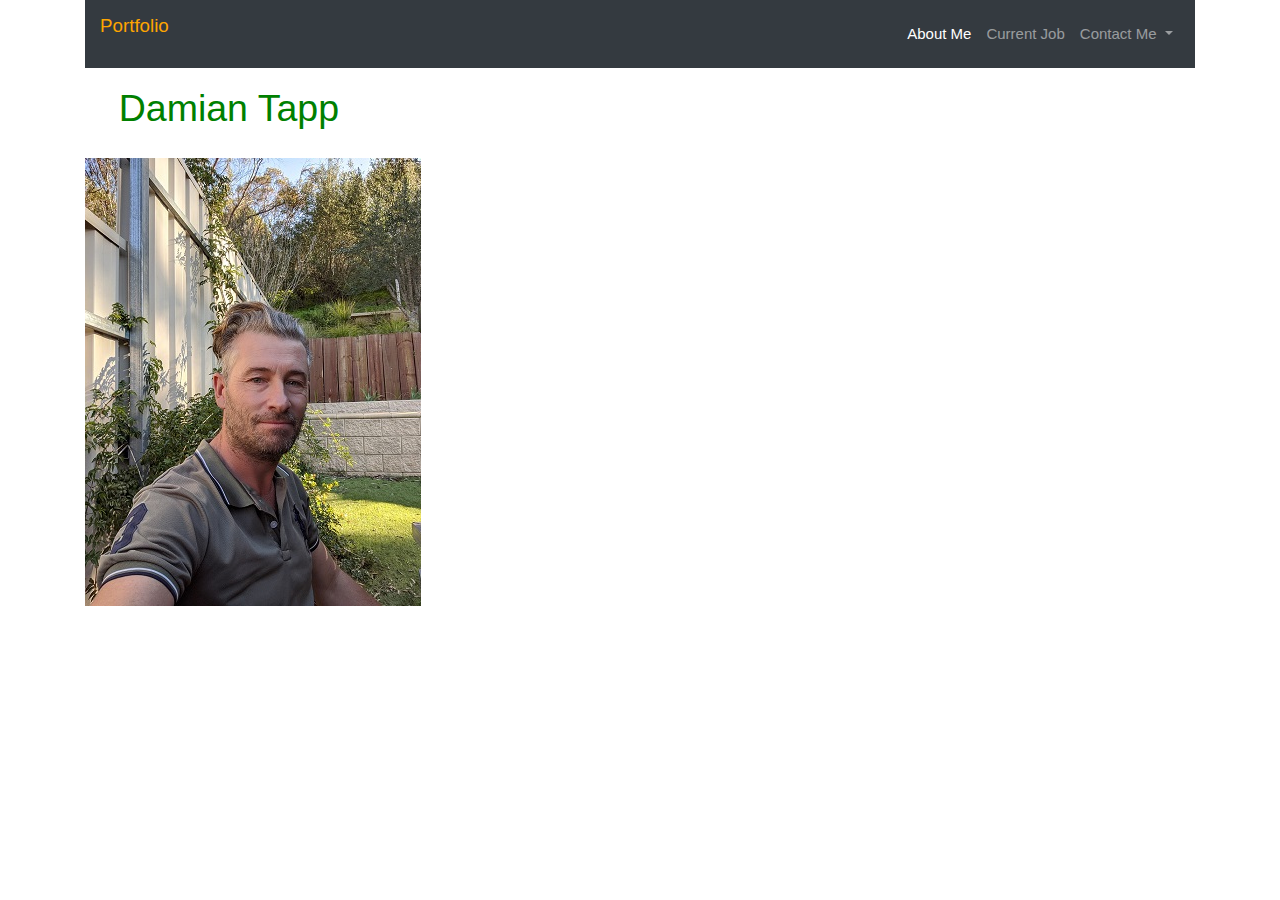
==== index.html @ 2276dd24 "added new files and code" ====
<!DOCTYPE html>
<html lang="en">
  <head>
    <meta charset="UTF-8" />
    <meta name="viewport" content="width=device-width, initial-scale=1.0" />
    <link rel="stylesheet" href="style.css" />
    <link rel="stylesheet" href="https://maxcdn.bootstrapcdn.com/bootstrap/4.0.0/css/bootstrap.min.css">
  <link rel="stylesheet" href="https://stackpath.bootstrapcdn.com/font-awesome/4.7.0/css/font-awesome.min.css">

    <title>New Portfolio</title>
  </head>
  <body>
    <div class="container">

        <!-- Section 1: Navbar-->
        <nav class="navbar navbar-expand-lg navbar-dark bg-dark">
    
          <!-- Our brand / logo -->
          <a class="navbar-brand" href="index.html"><p>Portfolio</p></a>
          <button class="navbar-toggler" type="button" data-toggle="collapse" data-target="#navbarNavDropdown" aria-controls="navbarNavDropdown" aria-expanded="false" aria-label="Toggle navigation">
            <span class="navbar-toggler-icon"></span>
          </button>
    
            <!-- Collapsible button -->
          <div class="collapse navbar-collapse" id="navbarNavDropdown">
            <ul class="navbar-nav ml-auto">
    
              <!-- The links of our navbar -->
              <li class="nav-item active">
                <a class="nav-link" href="aboutme.html">About Me</a>
              </li>
    
              <li class="nav-item">
                <a class="nav-link" href="currentjob.html">Current Job</a>
              </li>
    
              <!-- a Dropdown menu -->
              <li class="nav-item dropdown">
    
                <a class="nav-link dropdown-toggle" href="#" id="navbarDropdownMenuLink" data-toggle="dropdown" aria-haspopup="true" aria-expanded="false">
                  Contact Me
                </a>
    
                <div class="dropdown-menu" aria-labelledby="navbarDropdownMenuLink">
                  <a class="dropdown-item">Email: dam180@hotmail.com</a>
                  <a class="dropdown-item">Phone: 0402123456</a>
                  <a class="dropdown-item"></a>
                </div>
    
              </li>
            </ul>
          </div>
        </nav>
        <div class="container">
      
            <div class="row">
             
              <div class="col-lg-9">
                <!-- The content in this div gets wrapped in a card -->
                
                  <div class="card-body"> 
                  <h1>Damian Tapp</h1>
                  
                  </div>
                </div>
              </div>
            </div>
            <div class="row">
              <div class="col-lg-3">
                <img src="./images/damiantapp.jpg" alt="Profile picture"/>
              </div>
         <!-- jQuery, javascript file for the Bootstrap's javascript file to function -->
  <script src="https://cdnjs.cloudflare.com/ajax/libs/jquery/3.2.1/jquery.min.js"></script>

  <!-- Bootstrap's javascript file that allows the dropdown menu to work  -->
  <script src="https://maxcdn.bootstrapcdn.com/bootstrap/4.0.0/js/bootstrap.min.js"></script>
  <link rel="stylesheet" href="https://www.w3schools.com/w3css/4/w3.css" />
  <link
    href="https://fonts.googleapis.com/css2?family=Poppins:ital,wght@1,600&display=swap"
    rel="stylesheet"
  />
  <link
    rel="stylesheet"
    href="https://fonts.googleapis.com/icon?family=Material+Icons"
  />

  <link
    rel="stylesheet"
    href="https://maxcdn.bootstrapcdn.com/font-awesome/4.6.3/css/font-awesome.min.css"
  />
  <link
    href="https://fonts.googleapis.com/css2?family=Anton&family=Oxygen&display=swap"
    rel="stylesheet"
  />
  <link
    rel="stylesheet"
    href="https://stackpath.bootstrapcdn.com/bootstrap/4.4.1/css/bootstrap.min.css"
    integrity="sha384-Vkoo8x4CGsO3+Hhxv8T/Q5PaXtkKtu6ug5TOeNV6gBiFeWPGFN9MuhOf23Q9Ifjh"
    crossorigin="anonymous"
  />
  </body>
</html>
---- style.css ----
.body {
  background-color: mediumspringgreen;
}
p {
  color: orange;
}
h1 {
  color: red;
}
.card-body {
  color: green;
}
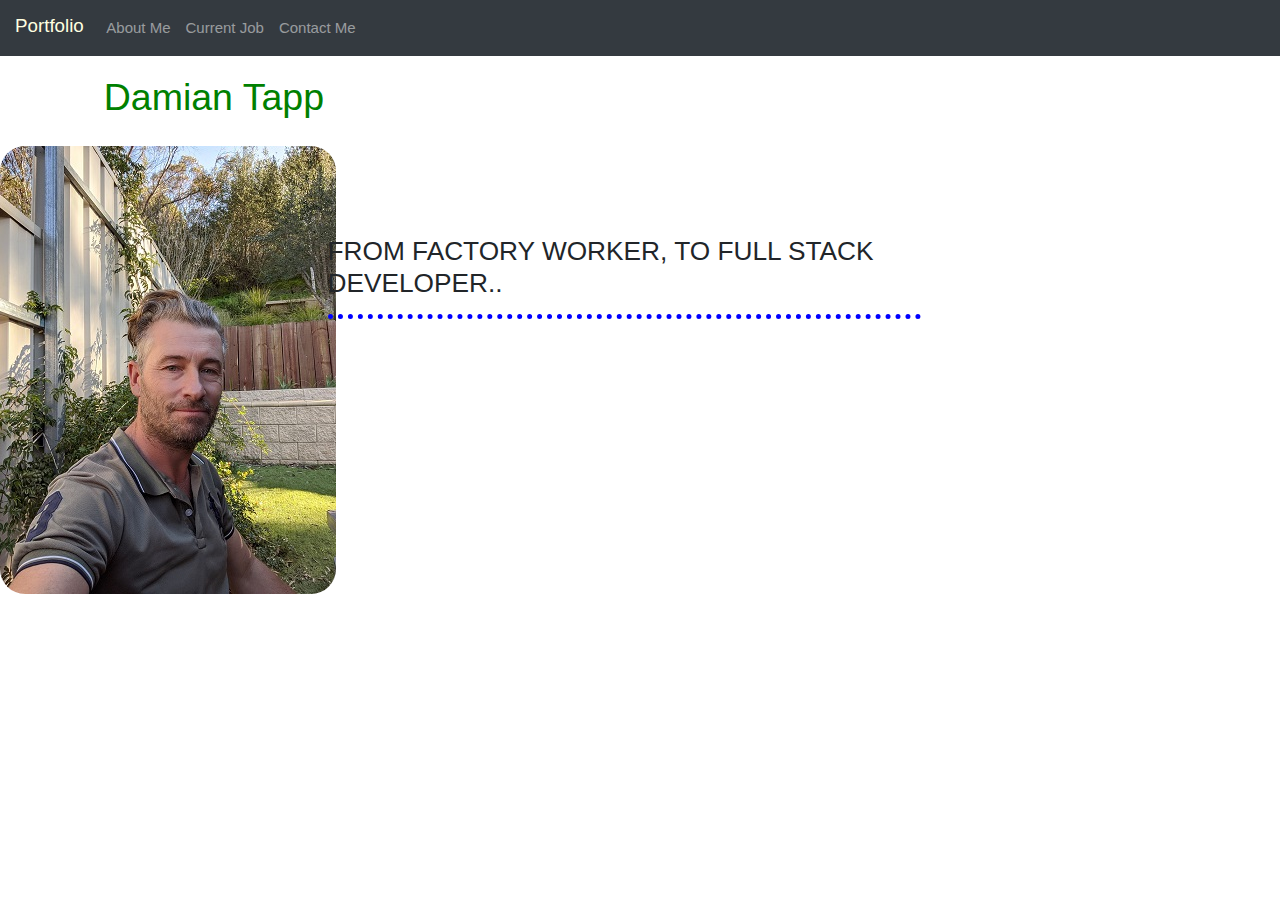
==== commit 8cfb5e35: "added final stages" ====
--- a/index.html
+++ b/index.html
@@ -4,99 +4,105 @@
     <meta charset="UTF-8" />
     <meta name="viewport" content="width=device-width, initial-scale=1.0" />
     <link rel="stylesheet" href="style.css" />
-    <link rel="stylesheet" href="https://maxcdn.bootstrapcdn.com/bootstrap/4.0.0/css/bootstrap.min.css">
-  <link rel="stylesheet" href="https://stackpath.bootstrapcdn.com/font-awesome/4.7.0/css/font-awesome.min.css">
+    <link
+      rel="stylesheet"
+      href="https://maxcdn.bootstrapcdn.com/bootstrap/4.0.0/css/bootstrap.min.css"
+    />
+    <link
+      rel="stylesheet"
+      href="https://stackpath.bootstrapcdn.com/font-awesome/4.7.0/css/font-awesome.min.css"
+    />
 
     <title>New Portfolio</title>
   </head>
   <body>
+    <nav class="navbar navbar-expand-lg navbar-dark bg-dark">
+      <span class="navbar-brand mb-1 h1" style="color: lightyellow;">Portfolio</span>
+      <button
+        class="navbar-toggler"
+        type="button"
+        data-toggle="collapse"
+        data-target="#navbarSupportedContent"
+        aria-controls="navbarSupportedContent"
+        aria-expanded="false"
+        aria-label="Toggle navigation"
+      >
+        <span class="navbar-toggler-icon"></span>
+      </button>
+      <div class="collapse navbar-collapse" id="navbarSupportedContent">
+        <ul class="nav navbar-nav navbar-right">
+          <li class="nav-item">
+            <a class="nav-link" href="aboutme.html">About Me</a>
+          </li>
+          <li class="nav-item">
+            <a class="nav-link" href="currentjob.html">Current Job</a>
+          </li>
+          <li class="nav-item">
+            <a class="nav-link" href="contactme.html">Contact Me</a>
+          </li>
+        </ul>
+      </div>
+    </nav>
+    <!-- End Nav -->
     <div class="container">
+      
+      <div class="row">
+       
+        <div class="col-lg-9">
+          <!-- The content in this div gets wrapped in a card -->
+          
+            <div class="card-body"> 
+            <h1>Damian Tapp</h1>
+            
+            </div>
+          </div>
+        </div>
+      </div>
+      <div class="row">
+        <div class="col-lg-3">
+          <img src="./images/damiantapp.jpg" alt="Profile picture"/>
+        </div>
+        <div class="col-lg-6">
+         <br/>
+         <br/>
+         <br/>
+         <br/>
+          <h3>
+           FROM FACTORY WORKER, TO FULL STACK DEVELOPER..
+          </h3>
+          <hr style="border-top: 5px dotted blue"/>
+        </div>
+        
+       
 
-        <!-- Section 1: Navbar-->
-        <nav class="navbar navbar-expand-lg navbar-dark bg-dark">
-    
-          <!-- Our brand / logo -->
-          <a class="navbar-brand" href="index.html"><p>Portfolio</p></a>
-          <button class="navbar-toggler" type="button" data-toggle="collapse" data-target="#navbarNavDropdown" aria-controls="navbarNavDropdown" aria-expanded="false" aria-label="Toggle navigation">
-            <span class="navbar-toggler-icon"></span>
-          </button>
-    
-            <!-- Collapsible button -->
-          <div class="collapse navbar-collapse" id="navbarNavDropdown">
-            <ul class="navbar-nav ml-auto">
-    
-              <!-- The links of our navbar -->
-              <li class="nav-item active">
-                <a class="nav-link" href="aboutme.html">About Me</a>
-              </li>
-    
-              <li class="nav-item">
-                <a class="nav-link" href="currentjob.html">Current Job</a>
-              </li>
-    
-              <!-- a Dropdown menu -->
-              <li class="nav-item dropdown">
-    
-                <a class="nav-link dropdown-toggle" href="#" id="navbarDropdownMenuLink" data-toggle="dropdown" aria-haspopup="true" aria-expanded="false">
-                  Contact Me
-                </a>
-    
-                <div class="dropdown-menu" aria-labelledby="navbarDropdownMenuLink">
-                  <a class="dropdown-item">Email: dam180@hotmail.com</a>
-                  <a class="dropdown-item">Phone: 0402123456</a>
-                  <a class="dropdown-item"></a>
-                </div>
-    
-              </li>
-            </ul>
-          </div>
-        </nav>
-        <div class="container">
-      
-            <div class="row">
-             
-              <div class="col-lg-9">
-                <!-- The content in this div gets wrapped in a card -->
-                
-                  <div class="card-body"> 
-                  <h1>Damian Tapp</h1>
-                  
-                  </div>
-                </div>
-              </div>
-            </div>
-            <div class="row">
-              <div class="col-lg-3">
-                <img src="./images/damiantapp.jpg" alt="Profile picture"/>
-              </div>
-         <!-- jQuery, javascript file for the Bootstrap's javascript file to function -->
-  <script src="https://cdnjs.cloudflare.com/ajax/libs/jquery/3.2.1/jquery.min.js"></script>
+    <!-- jQuery, javascript file for the Bootstrap's javascript file to function -->
+    <script src="https://cdnjs.cloudflare.com/ajax/libs/jquery/3.2.1/jquery.min.js"></script>
 
-  <!-- Bootstrap's javascript file that allows the dropdown menu to work  -->
-  <script src="https://maxcdn.bootstrapcdn.com/bootstrap/4.0.0/js/bootstrap.min.js"></script>
-  <link rel="stylesheet" href="https://www.w3schools.com/w3css/4/w3.css" />
-  <link
-    href="https://fonts.googleapis.com/css2?family=Poppins:ital,wght@1,600&display=swap"
-    rel="stylesheet"
-  />
-  <link
-    rel="stylesheet"
-    href="https://fonts.googleapis.com/icon?family=Material+Icons"
-  />
+    <!-- Bootstrap's javascript file that allows the dropdown menu to work  -->
+    <script src="https://maxcdn.bootstrapcdn.com/bootstrap/4.0.0/js/bootstrap.min.js"></script>
+    <link rel="stylesheet" href="https://www.w3schools.com/w3css/4/w3.css" />
+    <link
+      href="https://fonts.googleapis.com/css2?family=Poppins:ital,wght@1,600&display=swap"
+      rel="stylesheet"
+    />
+    <link
+      rel="stylesheet"
+      href="https://fonts.googleapis.com/icon?family=Material+Icons"
+    />
 
-  <link
-    rel="stylesheet"
-    href="https://maxcdn.bootstrapcdn.com/font-awesome/4.6.3/css/font-awesome.min.css"
-  />
-  <link
-    href="https://fonts.googleapis.com/css2?family=Anton&family=Oxygen&display=swap"
-    rel="stylesheet"
-  />
-  <link
-    rel="stylesheet"
-    href="https://stackpath.bootstrapcdn.com/bootstrap/4.4.1/css/bootstrap.min.css"
-    integrity="sha384-Vkoo8x4CGsO3+Hhxv8T/Q5PaXtkKtu6ug5TOeNV6gBiFeWPGFN9MuhOf23Q9Ifjh"
-    crossorigin="anonymous"
-  />
+    <link
+      rel="stylesheet"
+      href="https://maxcdn.bootstrapcdn.com/font-awesome/4.6.3/css/font-awesome.min.css"
+    />
+    <link
+      href="https://fonts.googleapis.com/css2?family=Anton&family=Oxygen&display=swap"
+      rel="stylesheet"
+    />
+    <link
+      rel="stylesheet"
+      href="https://stackpath.bootstrapcdn.com/bootstrap/4.4.1/css/bootstrap.min.css"
+      integrity="sha384-Vkoo8x4CGsO3+Hhxv8T/Q5PaXtkKtu6ug5TOeNV6gBiFeWPGFN9MuhOf23Q9Ifjh"
+      crossorigin="anonymous"
+    />
   </body>
 </html>
--- a/style.css
+++ b/style.css
@@ -1,5 +1,8 @@
-.body {
-  background-color: mediumspringgreen;
+body {
+  background-image: url("https://www.onlygfx.com/wp-content/uploads/2016/05/old-math-paper-with-coffee-stain-1.jpg");
+  background-position: center;
+  background-repeat: no-repeat;
+  background-size: cover;
 }
 p {
   color: orange;
@@ -10,3 +13,10 @@
 .card-body {
   color: green;
 }
+img {
+  border-radius: 25px;
+  border: 5px solid darkgreen;
+}
+hr {
+  width: 95%;
+}
